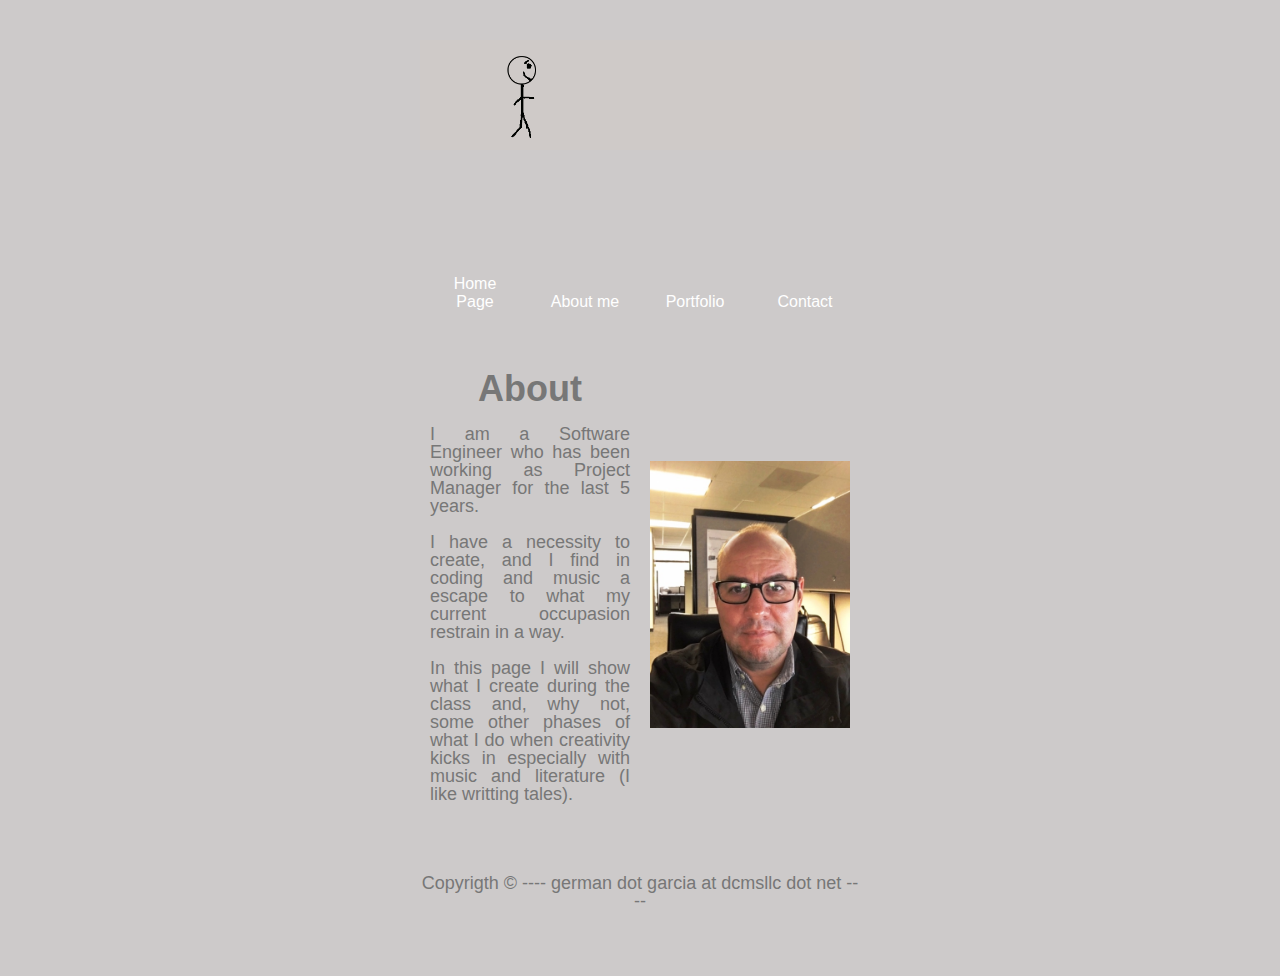
==== about.html @ a45566df "initial commit" ====
<!DOCTYPE html>
<html lang="en us">
    <head>
        <meta charset="UTF-8">
        <title>Homework Week 2</title>
        <link rel="stylesheet" href="css/style.css">
        <script src="javascript/jsLibrary.js" type="text/javascript"></script>
    </head>
    <body>
      <header>
          <img src="images/HeaderBanner_gif_v2.gif" alt="Homework Week 2"> 
      </header>
      <div class="navigationPanel">
            <button onclick="buttonAction('homePage')"> Home Page </button>
            <button onclick="buttonAction('aboutPage')"> About me </button>
            <button onclick="buttonAction('portfolioPage')"> Portfolio </button>
            <button onclick="buttonAction('contactPage')"> Contact </button> 
       </div>
       
        <div class="mainPanel"> 
            <article>
                <h1>About</h1>
                <p> I am a Software Engineer who has been working as Project Manager for the last 5 years.  <br> <br> 
                    I have a necessity to create, and I find in coding and music a escape to what my current
                    occupasion restrain in a way. <br> <br> 
                    In this page I will show what I create during the class and, why not, some other phases of what I do
                    when creativity kicks in especially with music and literature (I like writting tales). </p>
            </article>
            <aside>
                <img src="images/profile_pic2.jpg" alt="German Garcia 2018"> 
            </aside>
           
        </div> 
        
        <footer>
            <p> Copyrigth &copy; ----   german dot garcia at dcmsllc dot net  ---- </p>
        </footer>
    </body> 
</html>
---- css/style.css ----
/* ---------------------------------------------------------------
    Style.css file for Week1. Version 2.0
    Last modification: December 6, 2018
    Summary of modifications:
        Modifications for Week 1:
        - remove fixed 960 width that was mandatory on week1 but it created functionality issues
        - correct the flex
        - correct "article" section, which used to overlap with Navigation, navigation buttons and footer sections when
                window shrinks.
        Modification for Week 2:
        - Hover over the buttons
        - Add content to sections

    ----------------------------------------------------------------        
*/

/* Global/General section */

* {
    text-align: center;
  }

html {
   /* background-color: #fa923f;*/
    padding: 10px;
    /* min-width: 600px; */
}

body {
    font-family: "Arial",Helvetica,"Helvetica Neue",sans-serif;
    color: #777;
    letter-spacing: 0;
    font-weight: 400;
    font-style: normal;
    font-size: 18px;
    line-height: 1;
    background: #cdcaca;
    /* width: 960px;      
     padding: 10px; */
    padding: 10px 200px 10px 200px;  
   
   
    margin: auto;
   }

h1{
    text-align: center;
    color: #777;
    /*background: #cdcaca;
    line-height: 50px;*/
    margin: 0;
}

p{
    text-align: justify;
    color:#777;
}

img {
    max-width: 100%;
    /* height: auto; */
}

/* ---------- Header Section ------------------  */

header {
    /* background-color:#ebebeb; */
    height: 200px;
    margin: 20px;
}

/* --------- Navigation Section --------------- */

.navigationPanel {
    display: flex;
    flex-direction: row;
    align-items: flex-end; 
    /*justify-content: space-between;  
    background-color: #FFA500;
    border: 2px pink solid; */
    margin: 20px;
}

/* Button for the navigation panel*/

.navigationPanel > button {
    /* flex: 1 auto; */
    flex: 1; 
    background-color: #cdcaca; 
    text-align: center;
    text-decoration: none;
    font-size: 16px; 
    color: white; 
    border: none; 
    padding: 15px 15px;  
    outline: none;
    /* line-height: 10.5; */
}

.navigationPanel > button:hover {
    background-color: gray; 
    color: white; 
    border: none;
}

/* ------------------------------------- */

/* Main content section */

.mainPanel {
    display: flex; 
    float: left; 
    /* align-items: center;
    /* justify-content: space-between; */
    flex-wrap: wrap;
    /* background: rgb(235, 5, 5); */
    margin: 20px;
}

.mainPanel > article{
    flex: 1;
    float: left;
    width: 50%;
    background-color: #cdcaca;
    /* background-color: #ebebeb; 
    color: #777*/
    margin: 5px 10px 5px 10px;
}

.mainPanel > aside {

    flex: 1;
    width: 45%; 
    float: right; 
    align-content: center; 
    background-color: #cdcaca;
    /* background-color: #ebebeb; */
    margin: 5px 10px 5px 10px;
}

/* -------------  Footer -------------- */

footer {
    /* background-color:#ebebeb; */
    clear:both;
    /* background: #FFA500; */
    margin: 20px;
    padding: 10px 0px 10px 0px;
    height: 70px;
}

footer > p {
    text-align: center;
}

/* --------------------------------------
        CONTACT HTML STYLE
    ------------------------------------ */
    .contact {
        display: flex; 
        float: left; 
        /* align-items: center;
        /* justify-content: space-between; */
        flex-wrap: wrap;
        /* background: rgb(235, 5, 5); */
        margin: 20px;
        
    }

    .contact > div{
        flex: 1;
        border-radius: 5px;
        background-color: #f2f2f2;
        padding: 20px;
        text-align: left;
    }

    textarea {
        width: 100%;
        height: 150px;
        padding: 12px 20px;
        box-sizing: border-box;
        border: 2px solid #ccc;
        border-radius: 4px;
        background-color: #f8f8f8;
        resize: none;
        text-align: left; 
      }

    input[type=text], select {
        width: 100%;
        padding: 12px 20px;
        margin: 8px 0;
        display: inline-block;
        border: 1px solid #ccc;
        border-radius: 4px;
        box-sizing: border-box;
        text-align: left; 
      }
      
      input[type=submit] {
        width: 100%;
        background-color: #4CAF50;
        color: white;
        padding: 14px 20px;
        margin: 8px 0;
        border: none;
        border-radius: 4px;
        cursor: pointer;
      }
      
      input[type=submit]:hover {
        background-color: #45a049;
      }

/* -----------------------------------------------------------
      IMAGE PAGE - GRID
   ------------------------------------------------------ */

      .row {
        display: flex;
        flex-wrap: wrap;
        padding: 10px 4px;
      }
      
      /* Create two equal columns that sits next to each other */
      .column {
        flex: 50%;
        padding: 10px 10px;
      }
      
      .column img {
        margin-top: 10px;
        max-width: 200px;
        max-height: auto;
        vertical-align: middle;
      }
      
/* ------------------------------------------------
               MEDIA QUERY SECTIO 
    ----------------------------------------------- */
/*
@media only screen and (max-width: 640px) {
    body, html {
        padding: 0px;
    }
}
*/
/* Extra small devices (phones, 600px and down) */
@media only screen and (max-width: 600px) {
    body, html {
        padding: 0px;
    }
} 

/* Small devices (portrait tablets and large phones, 600px and up) */
@media only screen and (min-width: 600px) {
    body, html {
        padding: 0px;
    }
} 

/* Medium devices (landscape tablets, 768px and up) */
@media only screen and (min-width: 768px) {
    body, html {
        padding: 5px 50px 10px 50px;
    }
} 

/* Large devices (laptops/desktops, 992px and up) */
@media only screen and (min-width: 992px) {
    body, html {
        padding: 10px 200px 10px 200px;
    }
} 

/* Extra large devices (large laptops and desktops, 1200px and up) */
@media only screen and (min-width: 1200px) {
    body, html {
        padding: 10px 200px 10px 200px;
    }
}
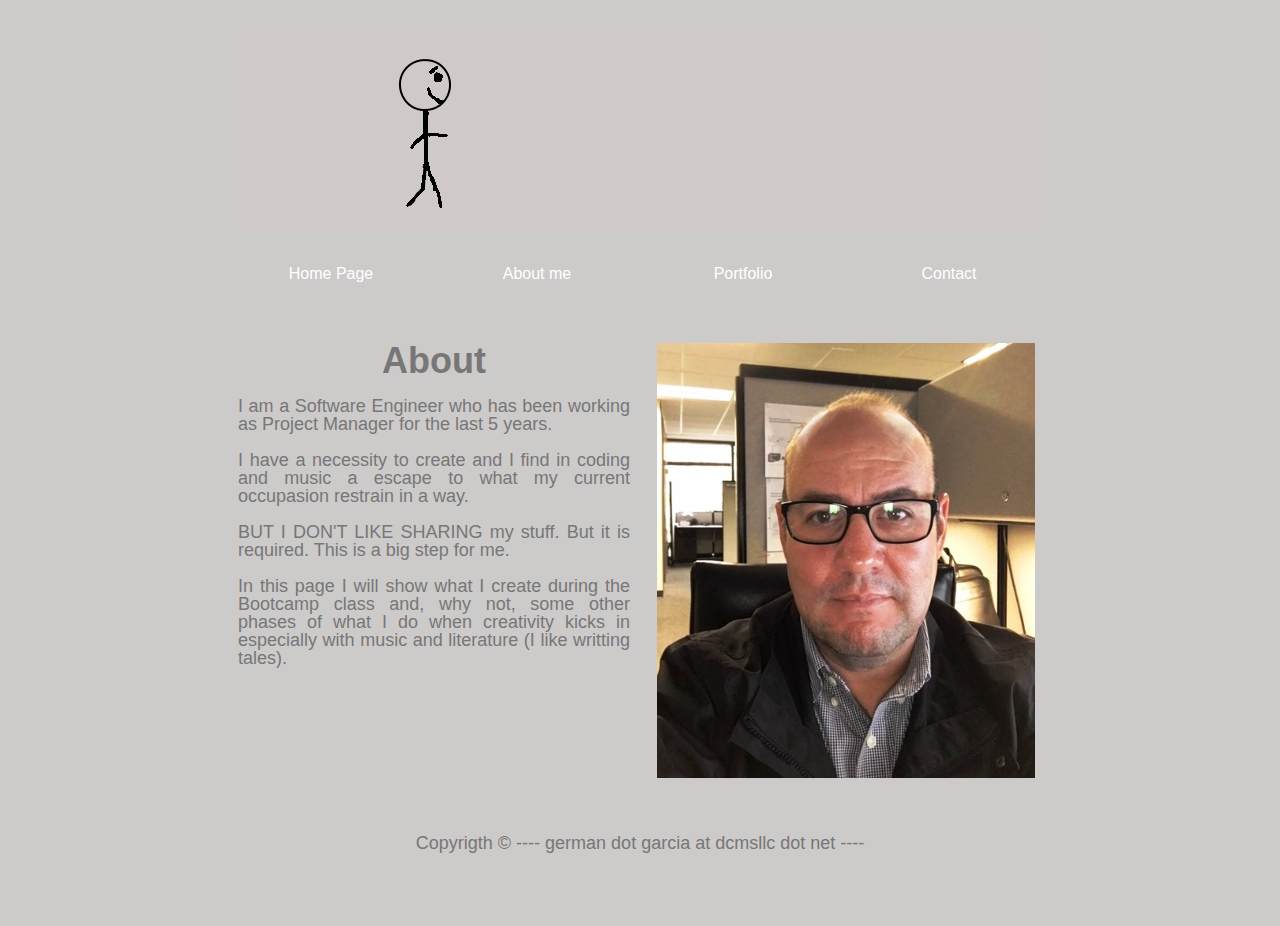
==== commit ddf556fa: "version 1.1" ====
--- a/about.html
+++ b/about.html
@@ -3,12 +3,12 @@
     <head>
         <meta charset="UTF-8">
         <title>Homework Week 2</title>
-        <link rel="stylesheet" href="css/style.css">
-        <script src="javascript/jsLibrary.js" type="text/javascript"></script>
+        <link rel="stylesheet" href="assets/css/style.css">
+        <script src="assets/javascript/jsLibrary.js" type="text/javascript"></script>
     </head>
     <body>
       <header>
-          <img src="images/HeaderBanner_gif_v2.gif" alt="Homework Week 2"> 
+          <img src="assets/images/HeaderBanner_gif_v2.gif" alt="Homework Week 2"> 
       </header>
       <div class="navigationPanel">
             <button onclick="buttonAction('homePage')"> Home Page </button>
@@ -21,13 +21,14 @@
             <article>
                 <h1>About</h1>
                 <p> I am a Software Engineer who has been working as Project Manager for the last 5 years.  <br> <br> 
-                    I have a necessity to create, and I find in coding and music a escape to what my current
+                    I have a necessity to create and I find in coding and music a escape to what my current
                     occupasion restrain in a way. <br> <br> 
-                    In this page I will show what I create during the class and, why not, some other phases of what I do
+                    BUT I DON'T LIKE SHARING my stuff. But it is required. This is a big step for me. <br> <br>
+                    In this page I will show what I create during the Bootcamp class and, why not, some other phases of what I do
                     when creativity kicks in especially with music and literature (I like writting tales). </p>
             </article>
             <aside>
-                <img src="images/profile_pic2.jpg" alt="German Garcia 2018"> 
+                <img src="assets/images/profile_pic2.jpg" alt="German Garcia 2018"> 
             </aside>
            
         </div> 
--- a/assets/css/style.css
+++ b/assets/css/style.css
@@ -0,0 +1,292 @@
+/* ---------------------------------------------------------------
+    Style.css file for Week1. Version 2.0
+    Last modification: December 6, 2018
+    Summary of modifications:
+        Modifications for Week 1:
+        - remove fixed 960 width that was mandatory on week1 but it created functionality issues
+        - correct the flex
+        - correct "article" section, which used to overlap with Navigation, navigation buttons and footer sections when
+                window shrinks.
+        Modification for Week 2:
+        - Hover over the buttons
+        - Add content to sections
+
+    ----------------------------------------------------------------        
+*/
+
+/* Global/General section */
+
+* {
+    text-align: center;
+  }
+
+html {
+   /* background-color: #fa923f;*/
+    padding: 10px;
+    /* min-width: 600px; */
+}
+
+body {
+    font-family: "Arial",Helvetica,"Helvetica Neue",sans-serif;
+    color: #777;
+    letter-spacing: 0;
+    font-weight: 400;
+    font-style: normal;
+    font-size: 18px;
+    line-height: 1;
+    background: #cdcaca;
+    /* width: 960px;      
+     padding: 10px; */
+    padding: 10px 200px 10px 200px;  
+   
+   
+    /* margin: auto; */
+   }
+
+h1{
+    text-align: center;
+    color: #777;
+    /*background: #cdcaca;
+    line-height: 50px;*/
+    margin: 0;
+}
+
+p{
+    text-align: justify;
+    color:#777;
+}
+
+img {
+    max-width: 100%;
+    /* height: auto; */
+}
+
+/* ---------- Header Section ------------------  */
+
+header {
+    /* background-color:#ebebeb; */
+    height: 200px;
+    margin: 20px;
+}
+
+/* --------- Navigation Section --------------- */
+
+.navigationPanel {
+    display: flex;
+    flex-direction: row;
+    align-items: flex-end; 
+    /*justify-content: space-between;  
+    background-color: #FFA500;
+    border: 2px pink solid; */
+    margin: 20px;
+}
+
+/* Button for the navigation panel*/
+
+.navigationPanel > button {
+    /* flex: 1 auto; */
+    flex: 1; 
+    background-color: #cdcaca; 
+    text-align: center;
+    text-decoration: none;
+    font-size: 16px; 
+    color: white; 
+    border: none; 
+    padding: 15px 15px;  
+    outline: none;
+    /* line-height: 10.5; */
+}
+
+.navigationPanel > button:hover {
+    background-color: gray; 
+    color: white; 
+    border: none;
+}
+
+/* ------------------------------------- */
+
+/* Main content section */
+
+.mainPanel {
+    display: flex; 
+    float: left; 
+    /* align-items: center;
+    /* justify-content: space-between; */
+    flex-wrap: wrap;
+    /* background: rgb(235, 5, 5); */
+    margin: 20px;
+}
+
+.mainPanel > article{
+    flex: 1;
+    float: left;
+    width: 50%;
+    background-color: #cdcaca;
+    /* background-color: #ebebeb; 
+    color: #777*/
+    margin: 5px 10px 5px 10px;
+}
+
+.mainPanel > aside {
+
+    flex: 1;
+    width: 45%; 
+    float: right; 
+    align-content: center; 
+    background-color: #cdcaca;
+    /* background-color: #ebebeb; */
+    margin: 5px 10px 5px 10px;
+}
+
+/* -------------  Footer -------------- */
+
+footer {
+    /* background-color:#ebebeb; */
+    clear:both;
+    /* background: #FFA500; */
+    margin: 20px;
+    padding: 10px 0px 10px 0px;
+    height: 70px;
+}
+
+footer > p {
+    text-align: center;
+}
+
+/* --------------------------------------
+        CONTACT HTML STYLE
+    ------------------------------------ */
+    .contact {
+        display: flex; 
+        float: left; 
+        /* align-items: center;
+        /* justify-content: space-between; */
+        flex-wrap: wrap;
+        /* background: rgb(235, 5, 5); */
+        margin: 20px;
+        
+    }
+
+    .contact > div{
+        flex: 1;
+        border-radius: 5px;
+        background-color: #f2f2f2;
+        padding: 20px;
+        text-align: left;
+    }
+
+    textarea {
+        width: 100%;
+        height: 150px;
+        padding: 12px 20px;
+        box-sizing: border-box;
+        border: 2px solid #ccc;
+        border-radius: 4px;
+        background-color: #f8f8f8;
+        resize: none;
+        text-align: left; 
+      }
+
+    input[type=text], select {
+        width: 100%;
+        padding: 12px 20px;
+        margin: 8px 0;
+        display: inline-block;
+        border: 1px solid #ccc;
+        border-radius: 4px;
+        box-sizing: border-box;
+        text-align: left; 
+      }
+      
+      input[type=submit] {
+        width: 100%;
+        background-color: #4CAF50;
+        color: white;
+        padding: 14px 20px;
+        margin: 8px 0;
+        border: none;
+        border-radius: 4px;
+        cursor: pointer;
+      }
+      
+      input[type=submit]:hover {
+        background-color: #45a049;
+      }
+
+/* -----------------------------------------------------------
+      IMAGE PAGE - GRID
+   ------------------------------------------------------ */
+
+      .row {
+        display: flex;
+        flex-wrap: wrap;
+        padding: 10px 4px;
+      }
+      
+      /* Create two equal columns that sits next to each other */
+      .column {
+        flex: 50%;
+        padding: 10px 10px;
+      }
+      
+      .column img {
+        margin-top: 10px;
+        max-width: 200px;
+        max-height: auto;
+        vertical-align: middle;
+      }
+      
+/* ------------------------------------------------
+               MEDIA QUERY SECTIO 
+    ----------------------------------------------- */
+/*
+@media only screen and (max-width: 640px) {
+    body, html {
+        padding: 0px;
+    }
+}
+*/
+@media only screen and (max-width: 640px) {
+    body, html {
+        padding: 0px;
+    }
+}
+*/
+/* Extra small devices (phones, 600px and down) */
+@media only screen and (max-width: 600px) {
+    body, html {
+        padding: 0px;
+    }
+} 
+
+/* Small devices (portrait tablets and large phones, 600px and up) */
+@media only screen and (min-width: 600px) {
+    body, html {
+        padding: 0px;
+    }
+} 
+
+/* Medium devices (landscape tablets, 768px and up) */
+@media only screen and (min-width: 768px) {
+    /* body, html { */
+    html{
+        padding: 5px 50px 10px 50px;
+    }
+} 
+
+/* Large devices (laptops/desktops, 992px and up) */
+@media only screen and (min-width: 992px) {
+    /* body, html { */
+    html {
+        padding: 10px 200px 10px 200px;
+    }
+} 
+
+/* Extra large devices (large laptops and desktops, 1200px and up) */
+@media only screen and (min-width: 1200px) {
+    /* body, html { */
+    html{
+        padding: 10px 200px 10px 200px;
+    }
+}
+
